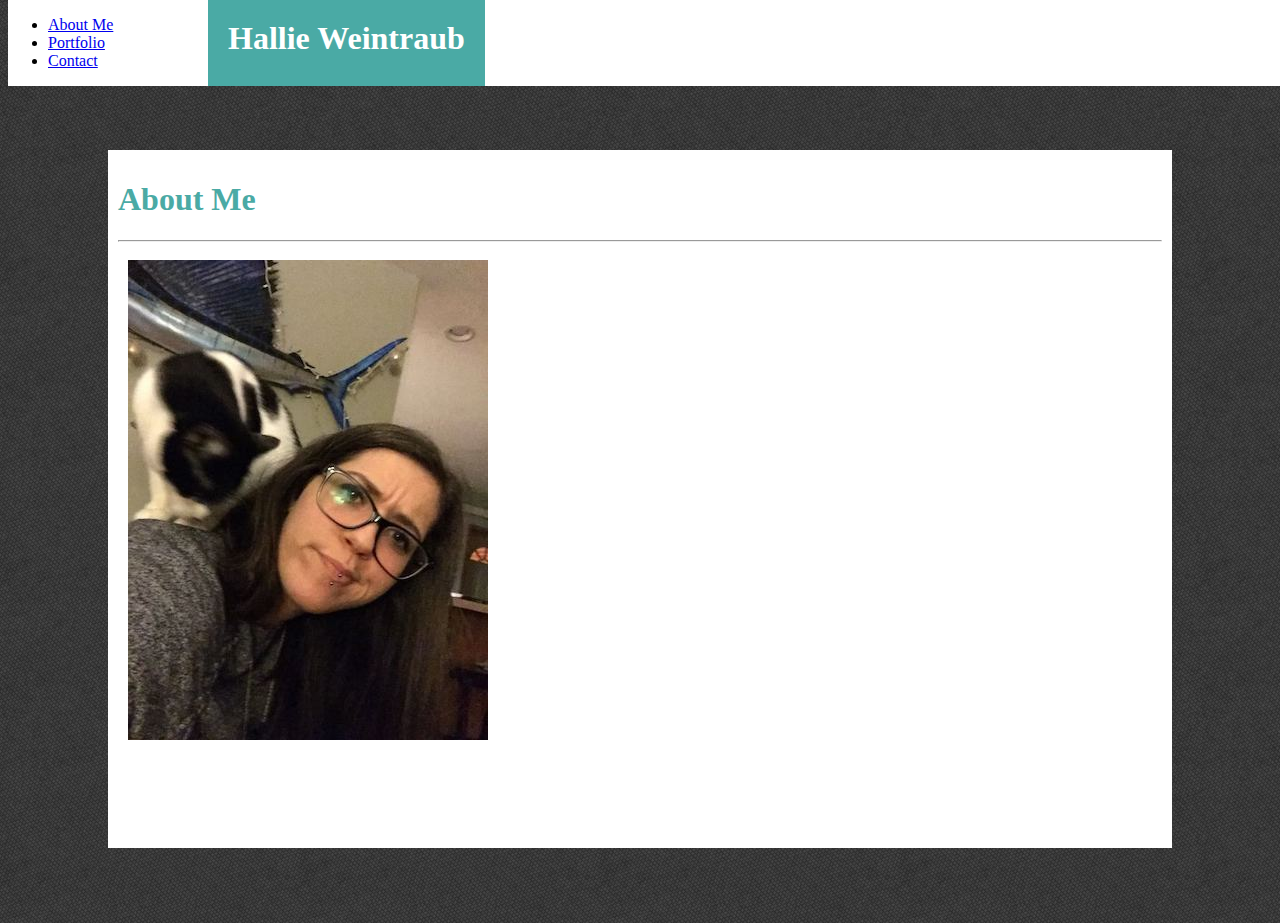
==== index.html @ 5feb847b "added photo" ====
<!DOCTYPE HTML>
<html lang = "eng-us">

<head>
    <meta charset="utf-8">
    <title>Portfolio-About-Me</title>
    <link rel="stylesheet" href="assets/css/style.css">
</head>

<body>

<header class="header">
    <h1 class="h1">Hallie Weintraub</h1>
    <ul class="nav">
      <li><a href="index.html">About Me</a></li>
      <li><a href="portfolio.html">Portfolio</a></li>
      <li><a href="contact.html">Contact</a></li>
    </ul>
</header>

<div class="main"> <!--Let's make this with a container for class to ensure we have the whole box laid out here-->

<h1 class="aboutMe">About Me</h1>

<hr> <!--add CSS class to indicate display, margins, border style and width-->

<img class="me" src="assets/images/Me.jpg" alt="Me and Mumu"> <!--add image and align to the left-->

    <div>
        <p></p>
        <br>
        <p></p>
        <br>
        <p></p>
    </div>
</div>

</body>

<footer> 
<!--default display is a block; also add other css elements
<p>insert copyright symbol and copyright - or maybe just an image?</p>>
-->
</footer>
---- assets/css/style.css ----
body {
    background-image: url(../images/irongrip/irongrip.png);
}

header {
    background-color: #ffffff;
    font-family: Georgia, 'Times New Roman', Times, serif;
    border-color: #cccccc;
    position: fixed;
    width: 100%;
    z-index: 1;
    overflow: auto;
    top: 0px;
}

.h1 {
    background-color: #4aaaa5;
    color: white;
    position: absolute;
    padding: 20px;
    margin: 0px;
    float: left;
    left: 200px;
    bottom: 0px;
    top: 0px;
}

nav {
    list-style-type: none;
    position: absolute;
    float: right;
    display: inline;
    right: 0px;
    bottom: 0px;
    padding: 0px;
}

.main {
    background-color: #ffffff;
    font-family: Arial, Helvetica, sans-serif;
    position: relative;
    display: block;
    padding: 10px;
    margin: 150px 100px 75px 100px;
}

.aboutMe {
    color: #4aaaa5;
    font-family: Georgia, 'Times New Roman', Times, serif;
}

.me {
    padding: 10px;
}
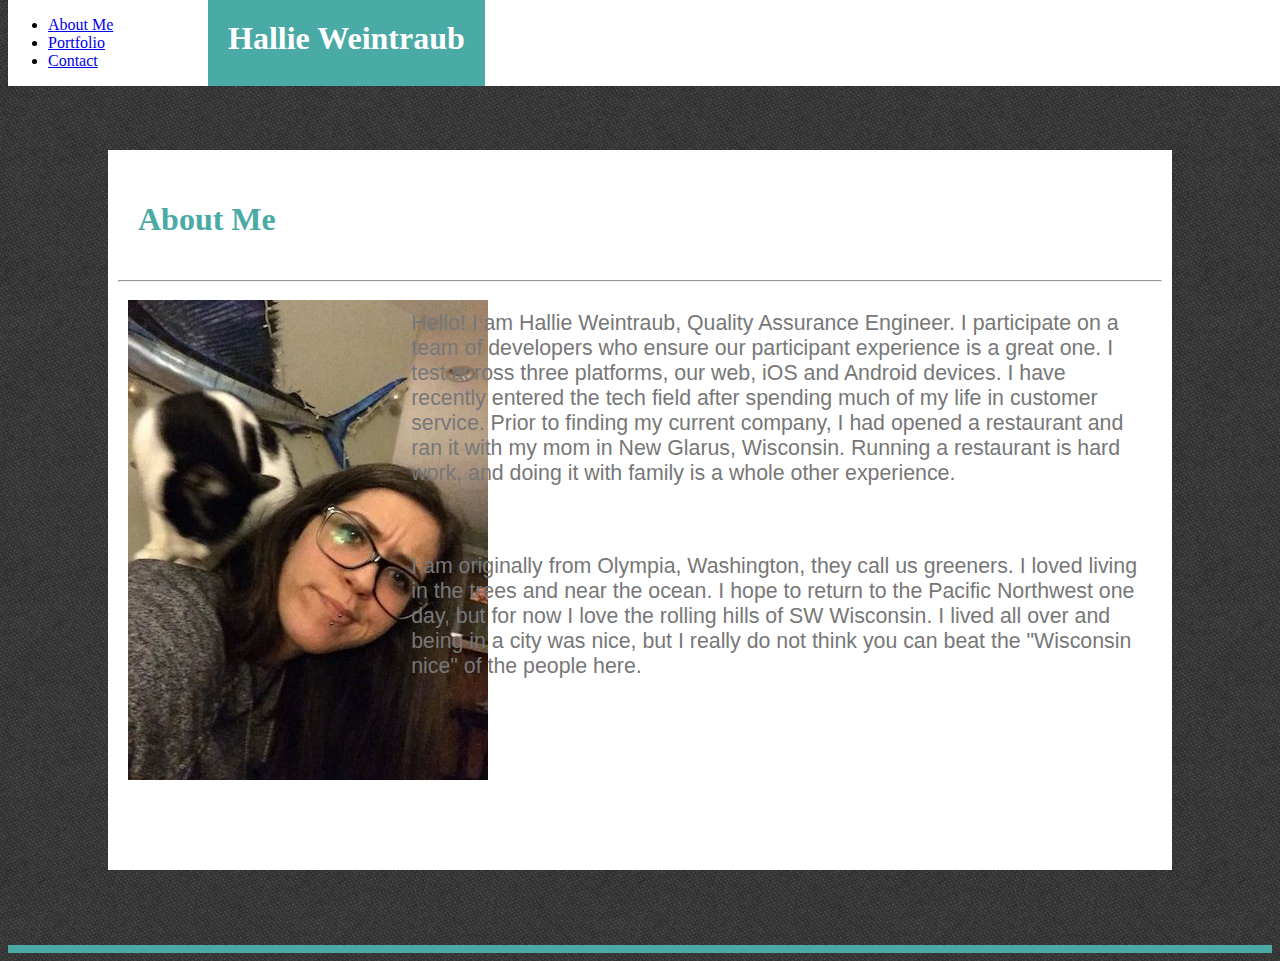
==== commit 1f068d37: "adding about stuff" ====
--- a/index.html
+++ b/index.html
@@ -26,10 +26,10 @@
 
 <img class="me" src="assets/images/Me.jpg" alt="Me and Mumu"> <!--add image and align to the left-->
 
-    <div>
-        <p></p>
+    <div class="about">
+        <p>Hello! I am Hallie Weintraub, Quality Assurance Engineer. I participate on a team of developers who ensure our participant experience is a great one. I test across three platforms, our web, iOS and Android devices. I have recently entered the tech field after spending much of my life in customer service. Prior to finding my current company, I had opened a restaurant and ran it with my mom in New Glarus, Wisconsin. Running a restaurant is hard work, and doing it with family is a whole other experience. </p>
         <br>
-        <p></p>
+        <p>I am originally from Olympia, Washington, they call us greeners. I loved living in the trees and near the ocean. I hope to return to the Pacific Northwest one day, but for now I love the rolling hills of SW Wisconsin. I lived all over and being in a city was nice, but I really do not think you can beat the "Wisconsin nice" of the people here. </p>
         <br>
         <p></p>
     </div>
@@ -37,7 +37,7 @@
 
 </body>
 
-<footer> 
+<footer class="footer"> 
 <!--default display is a block; also add other css elements
 <p>insert copyright symbol and copyright - or maybe just an image?</p>>
 -->
--- a/assets/css/style.css
+++ b/assets/css/style.css
@@ -27,12 +27,14 @@
 
 nav {
     list-style-type: none;
+    color: #777777;
     position: absolute;
     float: right;
     display: inline;
     right: 0px;
     bottom: 0px;
     padding: 0px;
+
 }
 
 .main {
@@ -42,13 +44,32 @@
     display: block;
     padding: 10px;
     margin: 150px 100px 75px 100px;
+    height: 700px;
 }
 
 .aboutMe {
     color: #4aaaa5;
     font-family: Georgia, 'Times New Roman', Times, serif;
+    padding: 20px;
 }
 
 .me {
     padding: 10px;
+    float: left;
+    position: absolute;
 }
+
+.about {
+    color: #777777;
+    font-size: 16pt;
+    font-family: Arial, Helvetica, sans-serif;
+    float: right;
+    position: relative;
+    margin-right: 20px;
+    width: 70%;
+}
+
+footer {
+    border-top: 8px solid #4AAAA5;
+    position: sticky;
+}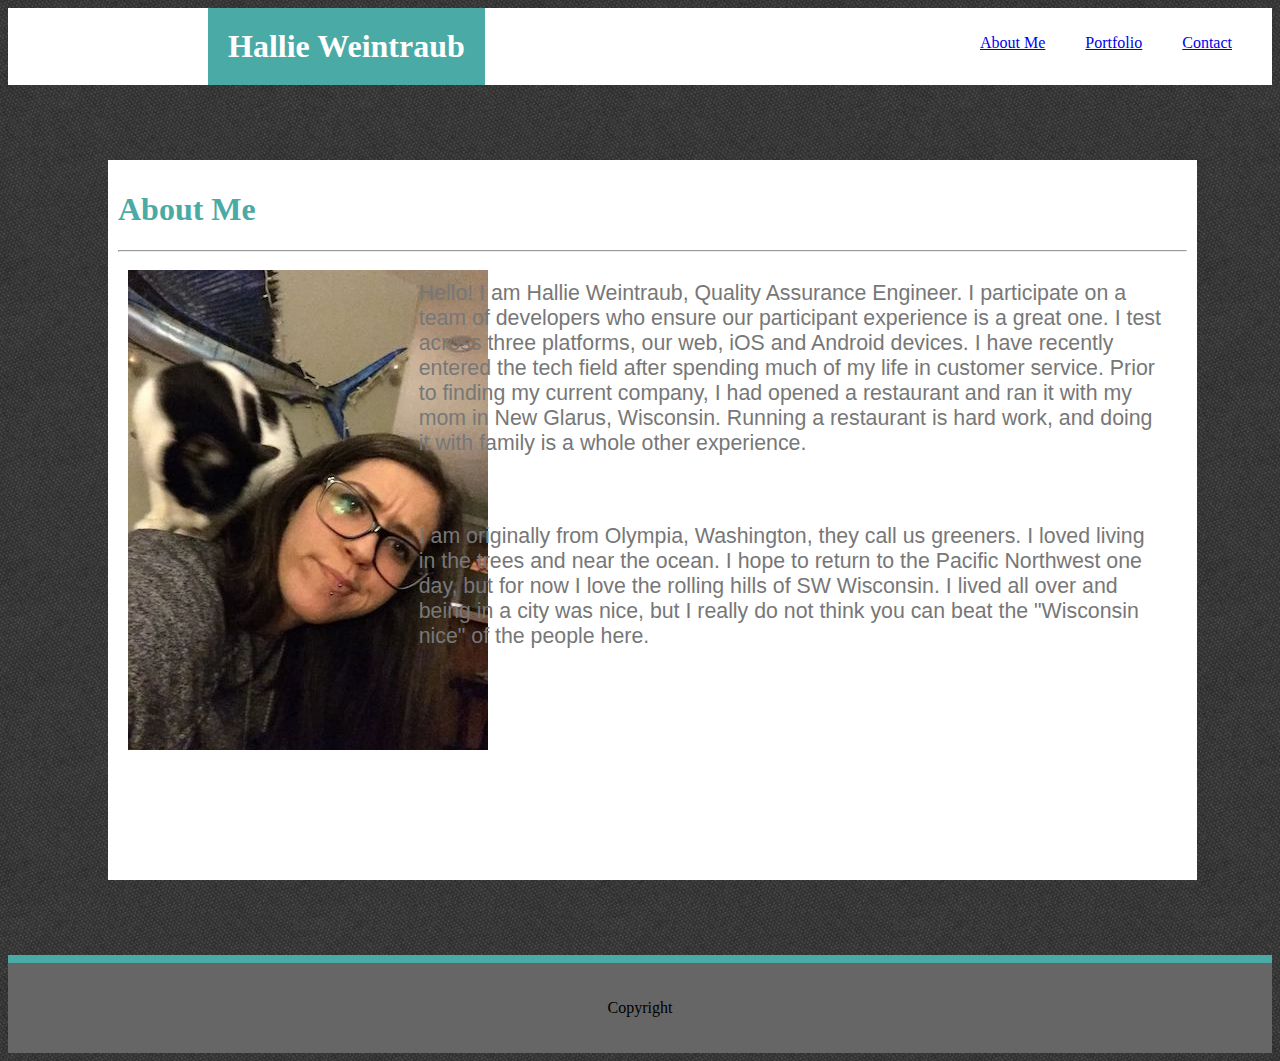
==== commit 2c92f84e: "finally got a clearfix and all the good things" ====
--- a/index.html
+++ b/index.html
@@ -5,27 +5,27 @@
     <meta charset="utf-8">
     <title>Portfolio-About-Me</title>
     <link rel="stylesheet" href="assets/css/style.css">
+    <link rel="stylesheet" href="assets/css/style1.css">
 </head>
 
 <body>
 
 <header class="header">
-    <h1 class="h1">Hallie Weintraub</h1>
+    <h1 class="h1 clearfix">Hallie Weintraub</h1>
     <ul class="nav">
-      <li><a href="index.html">About Me</a></li>
-      <li><a href="portfolio.html">Portfolio</a></li>
-      <li><a href="contact.html">Contact</a></li>
+        <li class="li"><a href="contact.html">Contact</a></li>
+        <li class="li"><a href="portfolio.html">Portfolio</a></li>
+        <li class="li"><a href="index.html">About Me</a></li>
     </ul>
 </header>
 
-<div class="main"> <!--Let's make this with a container for class to ensure we have the whole box laid out here-->
+<div class="main">
 
 <h1 class="aboutMe">About Me</h1>
 
-<hr> <!--add CSS class to indicate display, margins, border style and width-->
+<hr>
 
-<img class="me" src="assets/images/Me.jpg" alt="Me and Mumu"> <!--add image and align to the left-->
-
+<img class="me" src="assets/images/Me.jpg" alt="Me and Mumu">
     <div class="about">
         <p>Hello! I am Hallie Weintraub, Quality Assurance Engineer. I participate on a team of developers who ensure our participant experience is a great one. I test across three platforms, our web, iOS and Android devices. I have recently entered the tech field after spending much of my life in customer service. Prior to finding my current company, I had opened a restaurant and ran it with my mom in New Glarus, Wisconsin. Running a restaurant is hard work, and doing it with family is a whole other experience. </p>
         <br>
@@ -38,7 +38,5 @@
 </body>
 
 <footer class="footer"> 
-<!--default display is a block; also add other css elements
-<p>insert copyright symbol and copyright - or maybe just an image?</p>>
--->
+<p>Copyright</p>
 </footer>--- a/assets/css/style.css
+++ b/assets/css/style.css
@@ -6,70 +6,67 @@
     background-color: #ffffff;
     font-family: Georgia, 'Times New Roman', Times, serif;
     border-color: #cccccc;
-    position: fixed;
     width: 100%;
     z-index: 1;
     overflow: auto;
     top: 0px;
 }
 
+.clearfix::after{
+    display: block;
+    content: "";
+    clear: both;
+}
+
 .h1 {
     background-color: #4aaaa5;
     color: white;
-    position: absolute;
     padding: 20px;
     margin: 0px;
+    margin-left: 200px;
     float: left;
-    left: 200px;
-    bottom: 0px;
-    top: 0px;
+
 }
 
 nav {
+    text-decoration: none;
+    color: #777777;
+    float: right;
+    text-align: right;
+    margin: 0px;
+    padding: 0px;
+}
+
+li {
+    text-align: right;
+    text-decoration: none;
     list-style-type: none;
-    color: #777777;
-    position: absolute;
+    margin-right: 40px;
+    display: inline;
     float: right;
-    display: inline;
-    right: 0px;
-    bottom: 0px;
-    padding: 0px;
-
+    margin-top: 10px;
 }
 
 .main {
     background-color: #ffffff;
     font-family: Arial, Helvetica, sans-serif;
+    padding: 10px;
     position: relative;
     display: block;
-    padding: 10px;
-    margin: 150px 100px 75px 100px;
+    margin: 75px 75px 75px 100px;
     height: 700px;
 }
 
 .aboutMe {
     color: #4aaaa5;
     font-family: Georgia, 'Times New Roman', Times, serif;
-    padding: 20px;
-}
-
-.me {
-    padding: 10px;
-    float: left;
-    position: absolute;
-}
-
-.about {
-    color: #777777;
-    font-size: 16pt;
-    font-family: Arial, Helvetica, sans-serif;
-    float: right;
-    position: relative;
-    margin-right: 20px;
-    width: 70%;
 }
 
 footer {
     border-top: 8px solid #4AAAA5;
     position: sticky;
+    background-color: #666666;
+    text-align: center;
+    padding: 20px;
+    margin-top: 0px;
 }--- a/assets/css/style1.css
+++ b/assets/css/style1.css
@@ -0,0 +1,15 @@
+.me {
+    padding: 10px;
+    float: left;
+    position: absolute;
+}
+
+.about {
+    color: #777777;
+    font-size: 16pt;
+    font-family: Arial, Helvetica, sans-serif;
+    float: right;
+    position: relative;
+    margin-right: 20px;
+    width: 70%;
+}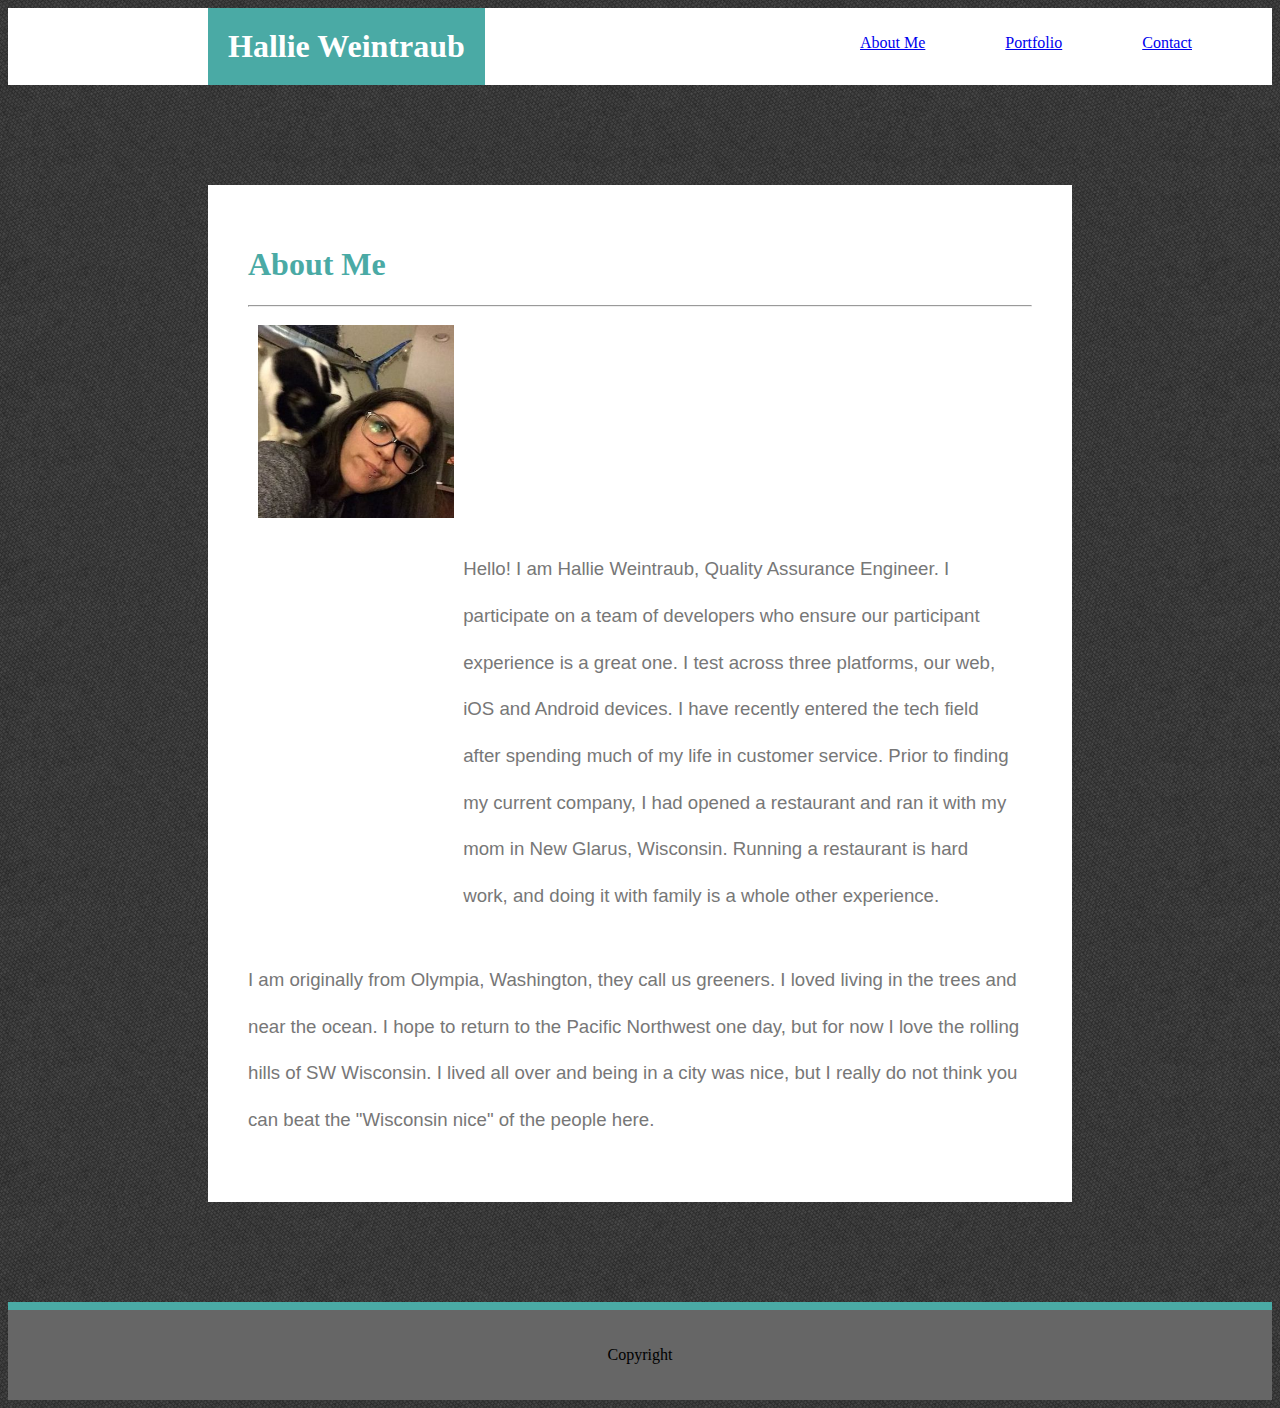
==== commit 169dd823: "s'more spacing" ====
--- a/index.html
+++ b/index.html
@@ -13,23 +13,23 @@
 <header class="header">
     <h1 class="h1 clearfix">Hallie Weintraub</h1>
     <ul class="nav">
-        <li class="li"><a href="contact.html">Contact</a></li>
+        <li class="li"><a  href="contact.html">Contact</a></li>
         <li class="li"><a href="portfolio.html">Portfolio</a></li>
         <li class="li"><a href="index.html">About Me</a></li>
     </ul>
 </header>
 
-<div class="main">
+<div class="main clearfix">
 
 <h1 class="aboutMe">About Me</h1>
 
 <hr>
 
 <img class="me" src="assets/images/Me.jpg" alt="Me and Mumu">
-    <div class="about">
-        <p>Hello! I am Hallie Weintraub, Quality Assurance Engineer. I participate on a team of developers who ensure our participant experience is a great one. I test across three platforms, our web, iOS and Android devices. I have recently entered the tech field after spending much of my life in customer service. Prior to finding my current company, I had opened a restaurant and ran it with my mom in New Glarus, Wisconsin. Running a restaurant is hard work, and doing it with family is a whole other experience. </p>
+    <div>
+        <p class ="about1">Hello! I am Hallie Weintraub, Quality Assurance Engineer. I participate on a team of developers who ensure our participant experience is a great one. I test across three platforms, our web, iOS and Android devices. I have recently entered the tech field after spending much of my life in customer service. Prior to finding my current company, I had opened a restaurant and ran it with my mom in New Glarus, Wisconsin. Running a restaurant is hard work, and doing it with family is a whole other experience. </p>
         <br>
-        <p>I am originally from Olympia, Washington, they call us greeners. I loved living in the trees and near the ocean. I hope to return to the Pacific Northwest one day, but for now I love the rolling hills of SW Wisconsin. I lived all over and being in a city was nice, but I really do not think you can beat the "Wisconsin nice" of the people here. </p>
+        <p class="about2">I am originally from Olympia, Washington, they call us greeners. I loved living in the trees and near the ocean. I hope to return to the Pacific Northwest one day, but for now I love the rolling hills of SW Wisconsin. I lived all over and being in a city was nice, but I really do not think you can beat the "Wisconsin nice" of the people here. </p>
         <br>
         <p></p>
     </div>
--- a/assets/css/style.css
+++ b/assets/css/style.css
@@ -29,7 +29,6 @@
 }
 
 nav {
-    text-decoration: none;
     color: #777777;
     float: right;
     text-align: right;
@@ -39,22 +38,21 @@
 
 li {
     text-align: right;
+    list-style-type: none;
     text-decoration: none;
-    list-style-type: none;
-    margin-right: 40px;
     display: inline;
     float: right;
+    margin-right: 80px;
     margin-top: 10px;
 }
+
 
 .main {
     background-color: #ffffff;
     font-family: Arial, Helvetica, sans-serif;
-    padding: 10px;
-    position: relative;
-    display: block;
-    margin: 75px 75px 75px 100px;
-    height: 700px;
+    padding: 40px;
+    display: inline-block;
+    margin: 100px 200px 100px 200px;
 }
 
 .aboutMe {
--- a/assets/css/style1.css
+++ b/assets/css/style1.css
@@ -1,15 +1,25 @@
 .me {
     padding: 10px;
     float: left;
-    position: absolute;
+    overflow: auto;
+    width: 25%;
 }
 
-.about {
+.about1 {
     color: #777777;
-    font-size: 16pt;
+    font-size: 14pt;
     font-family: Arial, Helvetica, sans-serif;
     float: right;
-    position: relative;
+    display: inline-block;
     margin-right: 20px;
     width: 70%;
+    line-height: 2.5;
+}
+
+.about2 {
+    color: #777777;
+    font-size: 14pt;
+    font-family: Arial, Helvetica, sans-serif;
+    float: left;
+    line-height: 2.5;
 }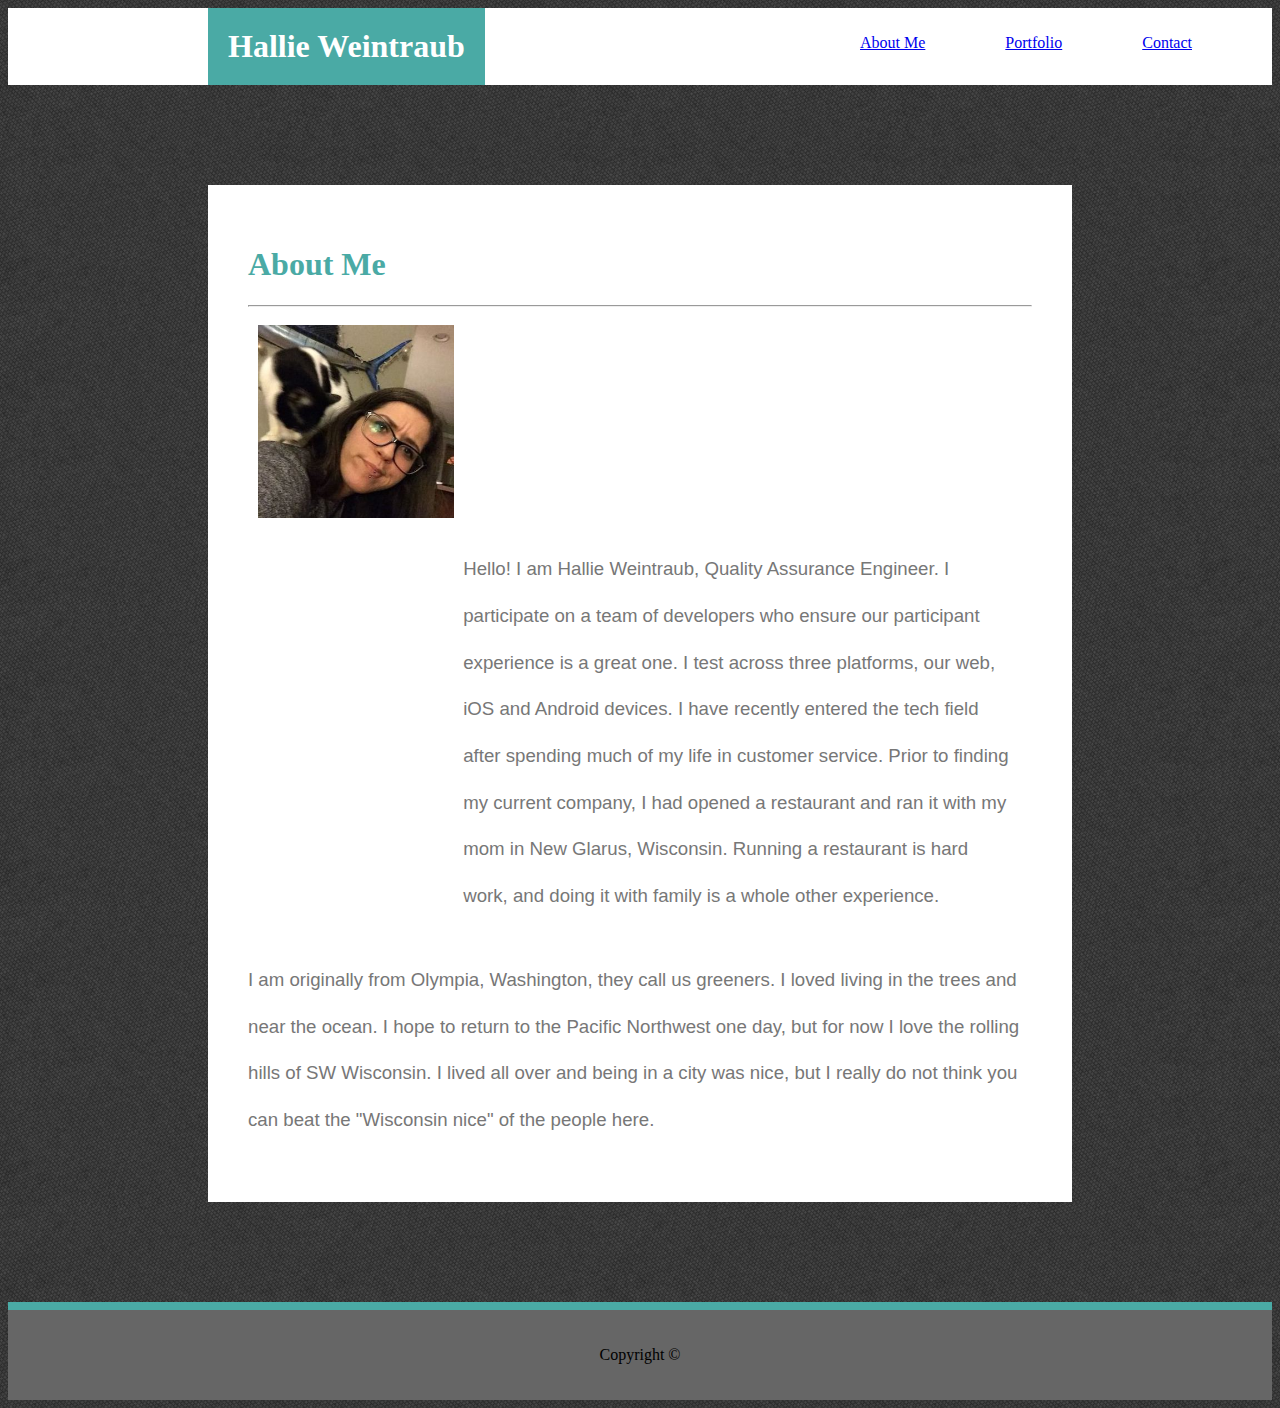
==== commit 44c96798: "images and more stylesheets" ====
--- a/index.html
+++ b/index.html
@@ -38,5 +38,5 @@
 </body>
 
 <footer class="footer"> 
-<p>Copyright</p>
+<p>Copyright ©</p>
 </footer>--- a/assets/css/style.css
+++ b/assets/css/style.css
@@ -55,6 +55,9 @@
     margin: 100px 200px 100px 200px;
 }
 
+hr {
+    color: #666666;
+}
 .aboutMe {
     color: #4aaaa5;
     font-family: Georgia, 'Times New Roman', Times, serif;
@@ -67,4 +70,8 @@
     text-align: center;
     padding: 20px;
     margin-top: 0px;
+}
+
+.pfoot {
+    margin-bottom: 5px;
 }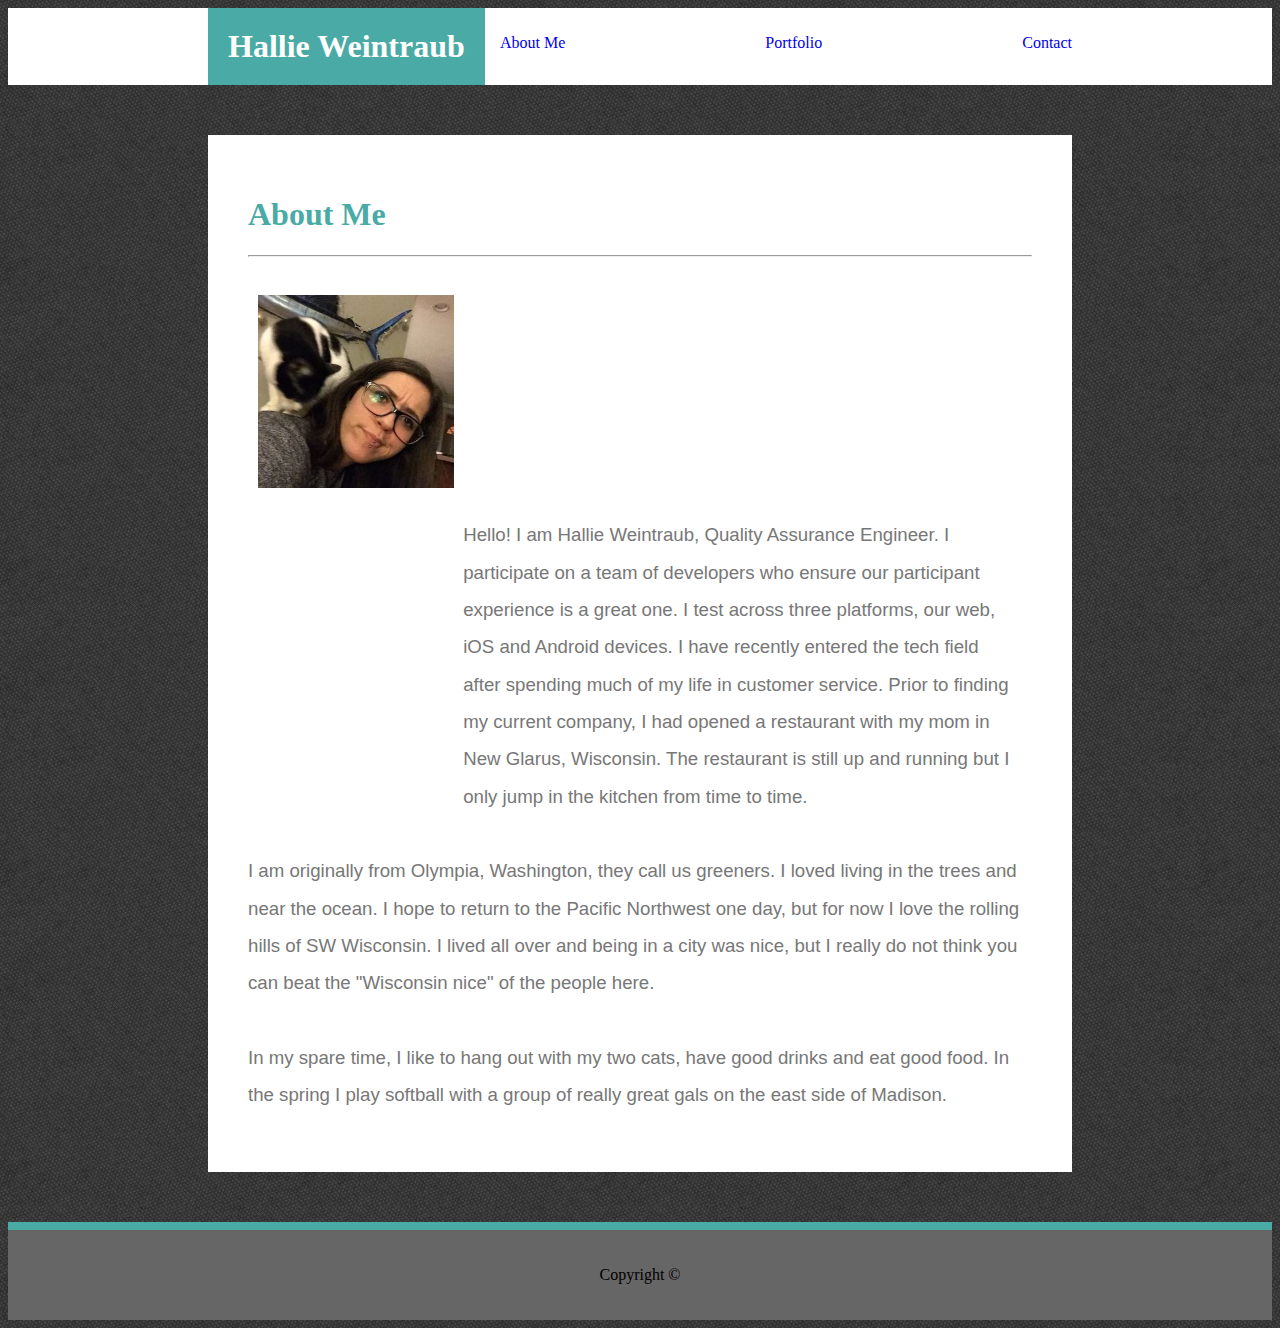
==== commit 46189a7e: "about page text" ====
--- a/index.html
+++ b/index.html
@@ -27,11 +27,11 @@
 
 <img class="me" src="assets/images/Me.jpg" alt="Me and Mumu">
     <div>
-        <p class ="about1">Hello! I am Hallie Weintraub, Quality Assurance Engineer. I participate on a team of developers who ensure our participant experience is a great one. I test across three platforms, our web, iOS and Android devices. I have recently entered the tech field after spending much of my life in customer service. Prior to finding my current company, I had opened a restaurant and ran it with my mom in New Glarus, Wisconsin. Running a restaurant is hard work, and doing it with family is a whole other experience. </p>
+        <p class ="about1">Hello! I am Hallie Weintraub, Quality Assurance Engineer. I participate on a team of developers who ensure our participant experience is a great one. I test across three platforms, our web, iOS and Android devices. I have recently entered the tech field after spending much of my life in customer service. Prior to finding my current company, I had opened a restaurant with my mom in New Glarus, Wisconsin. The restaurant is still up and running but I only jump in the kitchen from time to time.</p>
         <br>
         <p class="about2">I am originally from Olympia, Washington, they call us greeners. I loved living in the trees and near the ocean. I hope to return to the Pacific Northwest one day, but for now I love the rolling hills of SW Wisconsin. I lived all over and being in a city was nice, but I really do not think you can beat the "Wisconsin nice" of the people here. </p>
         <br>
-        <p></p>
+        <p class="about2">In my spare time, I like to hang out with my two cats, have good drinks and eat good food. In the spring I play softball with a group of really great gals on the east side of Madison.</p>
     </div>
 </div>
 
--- a/assets/css/style.css
+++ b/assets/css/style.css
@@ -34,6 +34,7 @@
     text-align: right;
     margin: 0px;
     padding: 0px;
+    margin-right: 50px;
 }
 
 li {
@@ -42,8 +43,14 @@
     text-decoration: none;
     display: inline;
     float: right;
-    margin-right: 80px;
     margin-top: 10px;
+    margin-right: 200px;
+}
+
+a:link {
+    text-decoration: none;
+    
+
 }
 
 
@@ -52,7 +59,7 @@
     font-family: Arial, Helvetica, sans-serif;
     padding: 40px;
     display: inline-block;
-    margin: 100px 200px 100px 200px;
+    margin: 50px 200px 50px 200px;
 }
 
 hr {
--- a/assets/css/style1.css
+++ b/assets/css/style1.css
@@ -3,6 +3,7 @@
     float: left;
     overflow: auto;
     width: 25%;
+    margin-top: 20px;
 }
 
 .about1 {
@@ -13,7 +14,7 @@
     display: inline-block;
     margin-right: 20px;
     width: 70%;
-    line-height: 2.5;
+    line-height: 2;
 }
 
 .about2 {
@@ -21,5 +22,5 @@
     font-size: 14pt;
     font-family: Arial, Helvetica, sans-serif;
     float: left;
-    line-height: 2.5;
+    line-height: 2;
 }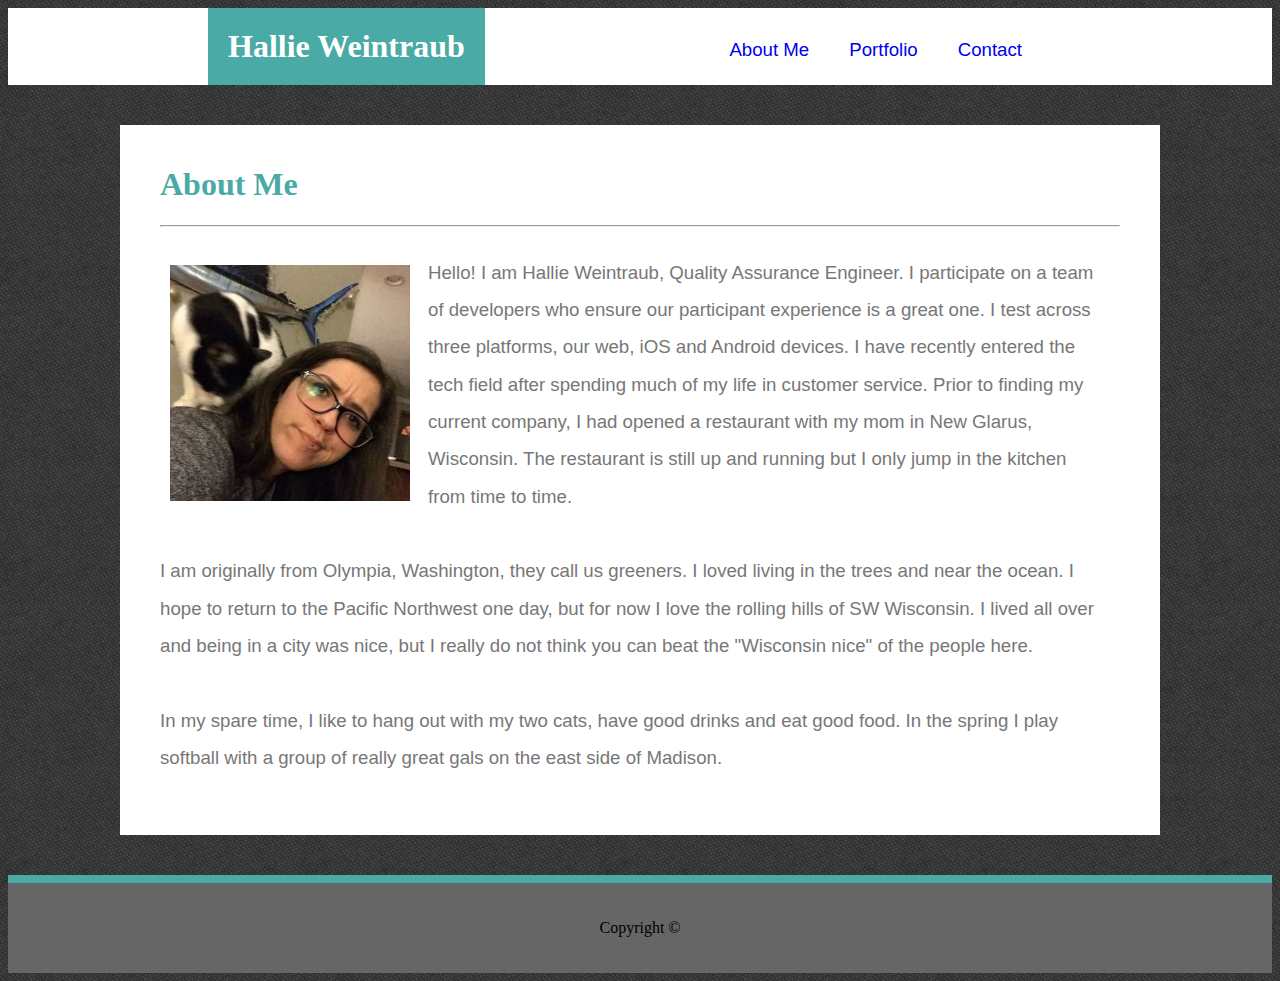
==== commit fb2b4133: "nav spacing" ====
--- a/index.html
+++ b/index.html
@@ -13,7 +13,7 @@
 <header class="header">
     <h1 class="h1 clearfix">Hallie Weintraub</h1>
     <ul class="nav">
-        <li class="li"><a  href="contact.html">Contact</a></li>
+        <li class="right"><a  href="contact.html">Contact</a></li>
         <li class="li"><a href="portfolio.html">Portfolio</a></li>
         <li class="li"><a href="index.html">About Me</a></li>
     </ul>
--- a/assets/css/style.css
+++ b/assets/css/style.css
@@ -31,35 +31,37 @@
 nav {
     color: #777777;
     float: right;
-    text-align: right;
     margin: 0px;
     padding: 0px;
-    margin-right: 50px;
+    width: 100%;
 }
 
 li {
-    text-align: right;
+    font-family: Arial, Helvetica, sans-serif;
+    font-size: 14pt;
     list-style-type: none;
     text-decoration: none;
     display: inline;
     float: right;
-    margin-top: 10px;
-    margin-right: 200px;
+    margin: 15px 20px 0px 20px;
+    color: white;
+}
+
+.right {
+    margin-right: 250px;
 }
 
 a:link {
     text-decoration: none;
-    
-
 }
 
 
 .main {
     background-color: #ffffff;
     font-family: Arial, Helvetica, sans-serif;
-    padding: 40px;
-    display: inline-block;
-    margin: 50px 200px 50px 200px;
+    max-width: 960px;
+    margin: 40px auto;
+    padding: 20px 40px 40px 40px;
 }
 
 hr {
